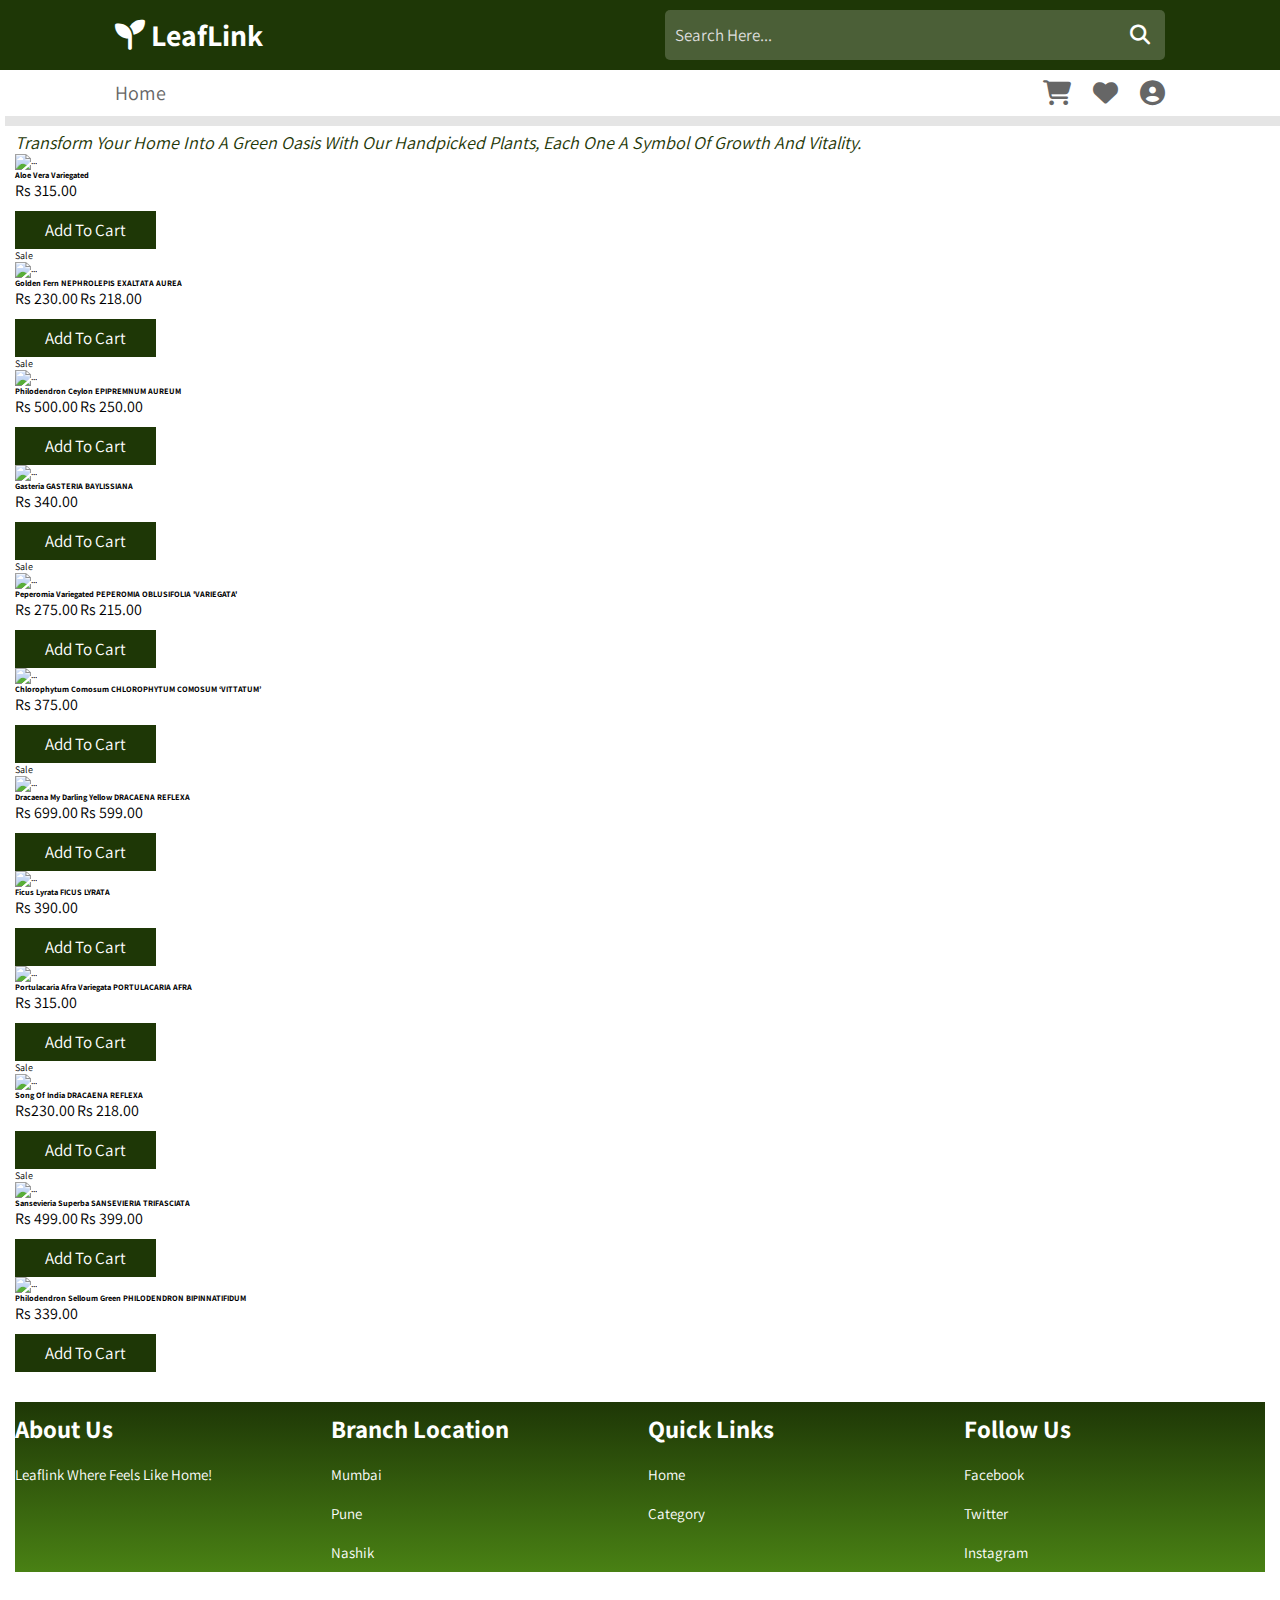
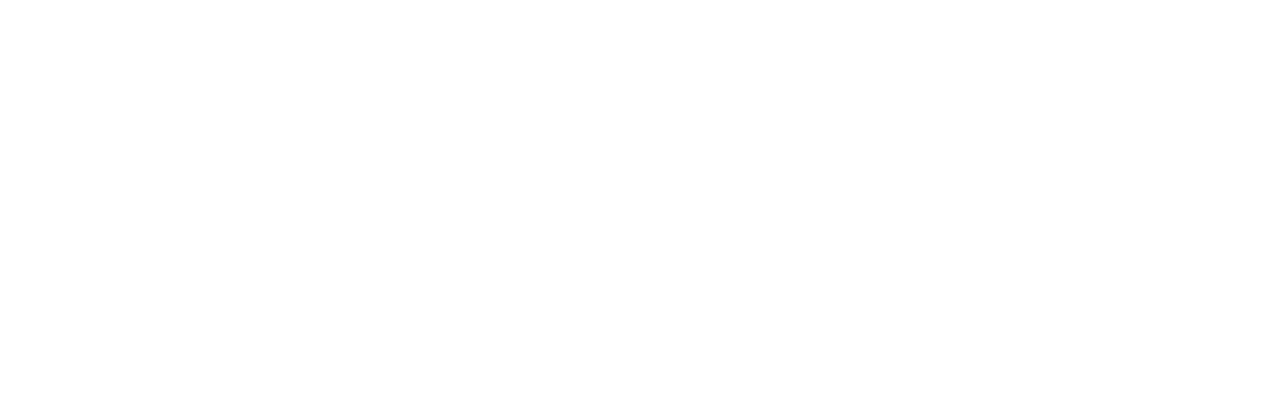
==== frontend/shop1.html @ 1f441bc9 "Initial commit" ====
<!doctype html>
<html lang="en">

<head>
    <meta charset="utf-8">
    <meta name="viewport" content="width=device-width, initial-scale=1">
    <title>Shop1</title>
    <link rel="stylesheet" href="./styles/styles.css">
    <link rel="stylesheet" href="https://cdnjs.cloudflare.com/ajax/libs/font-awesome/6.4.0/css/all.min.css">
    <link href="https://cdn.jsdelivr.net/npm/bootstrap@5.3.2/dist/css/bootstrap.min.css" rel="stylesheet"
        integrity="sha384-T3c6CoIi6uLrA9TneNEoa7RxnatzjcDSCmG1MXxSR1GAsXEV/Dwwykc2MPK8M2HN" crossorigin="anonymous">
</head>

<body>

    <header>
        <div class="header-2">
            <div class="logo"> <i class="fas fa-seedling"></i> LeafLink </div>

            <form action="" class="search-bar-container">
                <input type="search" id="search-bar" placeholder="search here...">
                <label for="search-bar" class="fas fa-search"></label>
            </form>
        </div>

        <div class="header-3">
            <div id="menu-bar" class="fas fa-bars"></div>
            <nav class="navbar">
                <a href="index.html">home</a>
                <!-- <a href="#category">category</a>
                <a href="#product">product</a>
                <a href="#contact">contact</a> -->

            </nav>
            <div class="icons">
                <a href="#" class="fas fa-shopping-cart"></a>
                <a href="#" class=" fas fa-heart"></a>
                <a href="#" class="fas fa-user-circle"></a>
            </div>
        </div>
    </header>
    <section class="py-5 text-center container">
        <div class="row py-lg-5">
            <div class="col-lg-6 col-md-8 mx-auto">
                <p class="tagLine"><i>Transform your home into a green oasis with our handpicked
                            plants, each one a symbol of growth and vitality.</i></p>
            </div>
        </div>

    <div class="container px-4 px-lg-5 mt-5">
        <div class="row gx-4 gx-lg-5 row-cols-2 row-cols-md-3 row-cols-xl-4 justify-content-center">
            <div class="col mb-5">
                <div class="card h-100">
                    <!-- Product image-->
                    <img class="card-img-top" src="https://horticult.co/spree/products/1527/product/Aloe-Vera-Variegated-planted-pots-home-garden-horticult.jpeg?1615141092" alt="..." />
                    <!-- Product details-->
                    <div class="card-body p-4">
                        <div class="text-center">
                            <!-- Product name-->
                            <h5 class="fw-bolder">Aloe Vera Variegated</h5>
                            <!-- Product price-->
                          <span class="text-muted "> Rs 315.00</span> 
                        </div>
                    </div>
                    <!-- Product actions-->
                    <div class="card-footer p-4 pt-0 border-top-0 bg-transparent">
                        <div class="text-center"><a class="btn btn-outline-dark mt-block btn-lg d-md-block" href="#">Add to Cart</a></div>
                    </div>
                </div>
            </div>
            <div class="col mb-5">
                <div class="card h-100">
                    <!-- Sale badge-->
                    <div class="badge bg-dark text-white position-absolute" style="top: 0.5rem; right: 0.5rem">Sale</div>
                    <!-- Product image-->
                    <img class="card-img-top" src="https://horticult.co/spree/products/1614/product/Golden-Fern-Nephrolepis-Exaltata-Aurea-plant-delivery-plants-online-indoor-plants-online-Horticult.jpg?1615388293" alt="..." />
                    <!-- Product details-->
                    <div class="card-body p-4">
                        <div class="text-center">
                            <!-- Product name-->
                            <h5 class="fw-bolder">Golden Fern
                                NEPHROLEPIS EXALTATA AUREA</h5>
                            <!-- Product reviews-->
                            <div class="d-flex justify-content-center small text-warning mb-2">
                                <div class="bi-star-fill"></div>
                                <div class="bi-star-fill"></div>
                                <div class="bi-star-fill"></div>
                                <div class="bi-star-fill"></div>
                                <div class="bi-star-fill"></div>
                            </div>
                            <!-- Product price-->
                            <span class="text-muted text-decoration-line-through">Rs 230.00</span>
                         <span class="text-muted">  Rs 218.00</span> 
                        </div>
                    </div>
                    <!-- Product actions-->
                    <div class="card-footer p-4 pt-0 border-top-0 bg-transparent">
                        <div class="text-center"><a class="btn btn-outline-dark mt-block btn-lg d-md-block" href="#">Add to cart</a></div>
                    </div>
                </div>
            </div>
            <div class="col mb-5">
                <div class="card h-100">
                    <!-- Sale badge-->
                    <div class="badge bg-dark text-white position-absolute" style="top: 0.5rem; right: 0.5rem">Sale</div>
                    <!-- Product image-->
                    <img class="card-img-top" src="https://horticult.co/spree/products/1647/original/Philodendron-Ceylon-online-plant-shop-buy-easy-plants-online-nursery-Horticult.jpeg?1615397041"  alt="..." />
                    <!-- Product details-->
                    <div class="card-body p-4">
                        <div class="text-center">
                            <!-- Product name-->
                            <h5 class="fw-bolder">Philodendron Ceylon
                                EPIPREMNUM AUREUM</h5>
                            <!-- Product price-->
                            <span class="text-muted text-decoration-line-through">Rs 500.00</span>
                           <span class="text-muted"> Rs 250.00</span>
                        </div>
                    </div>
                    <!-- Product actions-->
                    <div class="card-footer p-4 pt-0 border-top-0 bg-transparent">
                        <div class="text-center"><a class="btn btn-outline-dark mt-block btn-lg d-md-block" href="#">Add to cart</a></div>
                    </div>
                </div>
            </div>
            <div class="col mb-5">
                <div class="card h-100">
                    <!-- Product image-->
                    <img class="card-img-top" src="https://horticult.co/spree/products/1609/product/Gasteria-Gasteria-Baylissiana-online-nursery-buy-plants-Horticult.jpg?1615384061" alt="..." />
                    <!-- Product details-->
                    <div class="card-body p-4">
                        <div class="text-center">
                            <!-- Product name-->
                            <h5 class="fw-bolder">Gasteria
                                GASTERIA BAYLISSIANA</h5>
                            <!-- Product reviews-->
                            <div class="d-flex justify-content-center small text-warning mb-2">
                                <div class="bi-star-fill"></div>
                                <div class="bi-star-fill"></div>
                                <div class="bi-star-fill"></div>
                                <div class="bi-star-fill"></div>
                                <div class="bi-star-fill"></div>
                            </div>
                            <!-- Product price-->
                           <span class="text-muted">Rs 340.00</span> 
                        </div>
                    </div>
                    <!-- Product actions-->
                    <div class="card-footer p-4 pt-0 border-top-0 bg-transparent">
                        <div class="text-center"><a class="btn btn-outline-dark mt-block btn-lg d-md-block" href="#">Add to cart</a></div>
                    </div>
                </div>
            </div>
            <div class="col mb-5">
                <div class="card h-100">
                    <!-- Sale badge-->
                    <div class="badge bg-dark text-white position-absolute" style="top: 0.5rem; right: 0.5rem">Sale</div>
                    <!-- Product image-->
                    <img class="card-img-top" src="https://horticult.co/spree/products/1643/product/Peperomia-Variegated-Peperomia-Oblusifolia-Variegata-Horticult.jpg?1615396794" alt="..." />
                    <!-- Product details-->
                    <div class="card-body p-4">
                        <div class="text-center">
                            <!-- Product name-->
                            <h5 class="fw-bolder">Peperomia Variegated
                                PEPEROMIA OBLUSIFOLIA 'VARIEGATA'</h5>
                            <!-- Product price-->
                            <span class="text-muted text-decoration-line-through">Rs 275.00</span>
                           <span class="text-muted">Rs 215.00</span> 
                        </div>
                    </div>
                    <!-- Product actions-->
                    <div class="card-footer p-4 pt-0 border-top-0 bg-transparent">
                        <div class="text-center"><a class="btn btn-outline-dark mt-block btn-lg d-md-block" href="#">Add to cart</a></div>
                    </div>
                </div>
            </div>
            <div class="col mb-5">
                <div class="card h-100">
                    <!-- Product image-->
                    <img class="card-img-top" src="https://horticult.co/spree/products/1574/product/Chlorophytum-Comosum-online-plant-shop-Buy-indoor-plants-online-Horticult-1.jpeg?1615372095" alt="..." />
                    <!-- Product details-->
                    <div class="card-body p-4">
                        <div class="text-center">
                            <!-- Product name-->
                            <h5 class="fw-bolder">Chlorophytum Comosum
                                CHLOROPHYTUM COMOSUM ‘VITTATUM’</h5>
                            <!-- Product price-->
                           <span class="text-muted">Rs 375.00</span> 
                        </div>
                    </div>
                    <!-- Product actions-->
                    <div class="card-footer p-4 pt-0 border-top-0 bg-transparent">
                        <div class="text-center"><a class="btn btn-outline-dark mt-block btn-lg d-md-block" href="#">Add to cart</a></div>
                    </div>
                </div>
            </div>
            <div class="col mb-5">
                <div class="card h-100">
                    <!-- Sale badge-->
                    <div class="badge bg-dark text-white position-absolute" style="top: 0.5rem; right: 0.5rem">Sale</div>
                    <!-- Product image-->
                    <img class="card-img-top" src="https://horticult.co/spree/products/1591/product/Dracaena-My-Darling-Yellow-Dracaena-reflexa-Horticult-1.jpeg?1615373502" alt="..." />
                    <!-- Product details-->
                    <div class="card-body p-4">
                        <div class="text-center">
                            <!-- Product name-->
                            <h5 class="fw-bolder">Dracaena My Darling Yellow
                                DRACAENA REFLEXA</h5>
                            <!-- Product reviews-->
                            <div class="d-flex justify-content-center small text-warning mb-2">
                                <div class="bi-star-fill"></div>
                                <div class="bi-star-fill"></div>
                                <div class="bi-star-fill"></div>
                                <div class="bi-star-fill"></div>
                                <div class="bi-star-fill"></div>
                            </div>
                            <!-- Product price-->
                            <span class="text-muted text-decoration-line-through">Rs 699.00</span>
                           <span class="text-muted"> Rs 599.00</span>
                        </div>
                    </div>
                    <!-- Product actions-->
                    <div class="card-footer p-4 pt-0 border-top-0 bg-transparent">
                        <div class="text-center"><a class="btn btn-outline-dark mt-block btn-lg d-md-block" href="#">Add to cart</a></div>
                    </div>
                </div>
            </div>
            <div class="col mb-5">
                <div class="card h-100">
                    <!-- Product image-->
                    <img class="card-img-top" src="https://horticult.co/spree/products/2022/product/Ficus-Lyrata-live-plants-online-buy-indoor-plants-online-Horticult-2.jpeg?1648528348" alt="..." />
                    <!-- Product details-->
                    <div class="card-body p-4">
                        <div class="text-center">
                            <!-- Product name-->
                            <h5 class="fw-bolder">Ficus Lyrata
                                FICUS LYRATA</h5>
                            <!-- Product reviews-->
                            <div class="d-flex justify-content-center small text-warning mb-2">
                                <div class="bi-star-fill"></div>
                                <div class="bi-star-fill"></div>
                                <div class="bi-star-fill"></div>
                                <div class="bi-star-fill"></div>
                                <div class="bi-star-fill"></div>
                            </div>
                            <!-- Product price-->
                           <span class="text-muted">Rs 390.00</span> 
                        </div>
                    </div>
                    <!-- Product actions-->
                    <div class="card-footer p-4 pt-0 border-top-0 bg-transparent">
                        <div class="text-center"><a class="btn btn-outline-dark mt-block btn-lg d-md-block" href="#">Add to cart</a></div>
                    </div>
                </div>
            </div>
            <div class="col mb-5">
                <div class="card h-100">
                    <!-- Product image-->
                    <img class="card-img-top" src="https://horticult.co/spree/products/1661/product/Portulacaria-Afra-Variegata-order-plants-online-buy-seeds-Horticult.jpg?1615397740" alt="..." />
                    <!-- Product details-->
                    <div class="card-body p-4">
                        <div class="text-center">
                            <!-- Product name-->
                            <h5 class="fw-bolder">Portulacaria Afra Variegata
                                PORTULACARIA AFRA</h5>
                            <!-- Product price-->
                            <span class="text-muted">Rs 315.00</span>
                        </div>
                    </div>
                    <!-- Product actions-->
                    <div class="card-footer p-4 pt-0 border-top-0 bg-transparent">
                        <div class="text-center"><a class="btn btn-outline-dark mt-block btn-lg d-md-block" href="#">Add to Cart</a></div>
                    </div>
                </div>
            </div>
            <div class="col mb-5">
                <div class="card h-100">
                    <!-- Sale badge-->
                    <div class="badge bg-dark text-white position-absolute" style="top: 0.5rem; right: 0.5rem">Sale</div>
                    <!-- Product image-->
                    <img class="card-img-top" src="https://horticult.co/spree/products/2073/product/Song_of_India___Buy_Indoor_Plants_Online___Easy_Plants___Natural_House_Plants-Horticult.jpeg?1657252756" alt="..." />
                    <!-- Product details-->
                    <div class="card-body p-4">
                        <div class="text-center">
                            <!-- Product name-->
                            <h5 class="fw-bolder">Song of India
                                DRACAENA REFLEXA</h5>
                            <!-- Product reviews-->
                            <div class="d-flex justify-content-center small text-warning mb-2">
                                <div class="bi-star-fill"></div>
                                <div class="bi-star-fill"></div>
                                <div class="bi-star-fill"></div>
                                <div class="bi-star-fill"></div>
                                <div class="bi-star-fill"></div>
                            </div>
                            <!-- Product price-->
                            <span class="text-muted text-decoration-line-through">Rs230.00</span>
                            <span class="text-muted">Rs 218.00</span>
                        </div>
                    </div>
                    <!-- Product actions-->
                    <div class="card-footer p-4 pt-0 border-top-0 bg-transparent">
                        <div class="text-center"><a class="btn btn-outline-dark mt-block btn-lg d-md-block" href="#">Add to cart</a></div>
                    </div>
                </div>
            </div>
            <div class="col mb-5">
                <div class="card h-100">
                    <!-- Sale badge-->
                    <div class="badge bg-dark text-white position-absolute" style="top: 0.5rem; right: 0.5rem">Sale</div>
                    <!-- Product image-->
                    <img class="card-img-top" src="https://horticult.co/spree/products/1682/product/Sansevieria-Superba-order-plants-online-online-nursery-plants-for-living-room-Horticult.jpg?1615402450"  alt="..." />
                    <!-- Product details-->
                    <div class="card-body p-4">
                        <div class="text-center">
                            <!-- Product name-->
                            <h5 class="fw-bolder">Sansevieria Superba
                                SANSEVIERIA TRIFASCIATA</h5>
                            <!-- Product price-->
                            <span class="text-muted text-decoration-line-through ">Rs 499.00</span>
                            <span class="text-muted">Rs 399.00</span>
                        </div>
                    </div>
                    <!-- Product actions-->
                    <div class="card-footer p-4 pt-0 border-top-0 bg-transparent">
                        <div class="text-center"><a class="btn btn-outline-dark mt-block btn-lg d-md-block" href="#">Add to cart</a></div>
                    </div>
                </div>
            </div>
            <div class="col mb-5">
                <div class="card h-100">
                    <!-- Product image-->
                    <img class="card-img-top" src="https://horticult.co/spree/products/1656/product/Philodendron-Selloum-Green-bipinnatifidum-nline-plant-nursery-Horticult.jpg?1615397471" alt="..." />
                    <!-- Product details-->
                    <div class="card-body p-4">
                        <div class="text-center">
                            <!-- Product name-->
                            <h5 class="fw-bolder">Philodendron Selloum Green
                                PHILODENDRON BIPINNATIFIDUM</h5>
                            <!-- Product reviews-->
                            <div class="d-flex justify-content-center small text-warning mb-2">
                                <div class="bi-star-fill"></div>
                                <div class="bi-star-fill"></div>
                                <div class="bi-star-fill"></div>
                                <div class="bi-star-fill"></div>
                                <div class="bi-star-fill"></div>
                            </div>
                            <!-- Product price-->
                           <span class="text-muted">Rs 339.00</span> 
                        </div>
                    </div>
                    <!-- Product actions-->
                    <div class="card-footer p-4 pt-0 border-top-0 bg-transparent">
                        <div class="text-center"><a class="btn btn-outline-dark mt-block btn-lg d-md-block" href="#">Add to cart</a></div>
                    </div>
                </div>
            </div>
        </div>
    </div>

                
    </section>

    <section class="footer">
        <div class="box-container">
            <div class="box">
                <h3>about us</h3>
                <p>leaflink where feels like home!</p>
            </div>
            <div class="box">
                <h3>branch location</h3>
                <a>Mumbai</a>
                <a>Pune</a>
                <a>Nashik</a>
            </div>
            <div class="box">
                <h3>quick links</h3>
                <a>home</a>
                <a>category</a>
            </div>
            <div class="box">
                <h3>follow us</h3>
                <a>facebook</a>
                <a>twitter</a>
                <a>instagram</a>
            </div>
        </div>
    </section> 
    <script src="https://cdn.jsdelivr.net/npm/bootstrap@5.3.2/dist/js/bootstrap.bundle.min.js"
        integrity="sha384-C6RzsynM9kWDrMNeT87bh95OGNyZPhcTNXj1NW7RuBCsyN/o0jlpcV8Qyq46cDfL"
        crossorigin="anonymous"></script>
</body>

</html>
---- frontend/styles/styles.css ----
@import url('https://fonts.googleapis.com/css2?family=Roboto:ital,wght@0,100;0,300;0,400;0,500;0,700;0,900;1,100;1,300;1,400;1,500;1,700;1,900&display=swap');

@import url('https://fonts.googleapis.com/css2?family=Assistant:wght@200..800&display=swap');

@import url('https://fonts.googleapis.com/css2?family=Assistant:wght@200..800&family=Tenor+Sans&display=swap');

:root{
    --green: #1E3706;
}
*::selection{
    background:var(--green);
    color:white;
}
html{
    font-size: 62.5%;
    overflow-x: hidden;
    scroll-behavior:smooth;
    scroll-padding-top: 7rem;
}
*{
    font-family: 'Assistant', sans-serif;
    margin:0; padding:0;
    box-sizing:border-box;
    text-transform:capitalize;
    outline:none; border:none;
    transition: all .2s linear;
    text-decoration: none;
}
section{
    padding: 1.5rem 9%;
}
.btn{
    display: inline-block;
    margin-top: 1rem;
    padding:.8rem 3rem;
    background:var(--green);
    color: #fff;
    font-size: 1.7rem;
    cursor: pointer;
}
.btn:hover{
    background: #333;
}
.header-1,
.header-2,
.header-3{
    display:flex;
    align-items:center;
    justify-content:space-between;
    padding:1rem 9%;
    background:var(--green);
    text-decoration: none;
}
.header-1{
    border-bottom: .1rem solid rgba(255,255,255,.2);
}
.header-3{
    background: white;
    box-shadow: 0.5rem 1rem rgba(0,0,0,0.1);
    position:relative;
    z-index:10000;
}
.header-1 span{
    font-weight: lighter;
    color: white;
    font-size: 1.7rem;
}

.header-1 a{
    padding:0.7rem;
    color:white;
    font-size: 2rem;
} 
.header-1 a:hover{
    color:yellow;
}
.header-2 .logo{
    font-weight:bolder;
    font-size: 3rem;
    color:white;
}
.header-2 .logo i{
    color: white;
}

.header-2 .logo{
    cursor: pointer;
}
.header-2 .search-bar-container{
display:flex;
align-items: center;
width: 50rem;
padding: 1rem;
background-color: rgba(255,255,255,.2);
border-radius: .5rem;
}
.header-2 .search-bar-container #search-bar{
    width:100%;
    background: none;
    text-transform: none;
    color: white;
    font-size: 1.7rem;
}
.header-2 .search-bar-container #search-bar::placeholder{
    text-transform: capitalize;
    color: #ddd;
}
.header-2 .search-bar-container label{
    color:#fff;
    cursor: pointer;
    font-size: 2rem;
    padding:0.5rem;
}
.header-2 .search-bar-container label:hover{
    color:yellow
}
.header-3 .navbar a{
    color: #666;
    font-size: 2rem;
    margin-right: 2rem;
    text-decoration: none;
}
.header-3 .icons a{
    color: #666;
    font-size: 2.5rem;
    margin-left: 2rem;
    text-decoration: none;
}
.header-3 .icons a:hover{
    color:var(--green);
}
.header-3 .navbar a:hover{
    background-color: #1E3706;
    color:#fff;
}
#menu-bar{
    font-size: 3rem;
    color: #666;
    border:.1rem solid #666;
    border-radius: .5rem;
    padding:.5rem 1.5rem;
    cursor: pointer;
    display: none;
}
.header-3.active{
    position: fixed;
    top:0; right:0; left:0;
}
.home{
    padding-top:0;
    padding-right: 0;
    padding-left:0rem;
    padding-bottom: 0;
    object-fit: cover;
    position: relative;
}
.home .home-slider{
    box-shadow:0.5rem 1rem rgba(0,0,0,.1);
    border:.1rem solid rgba(0,0,0,.3);
    border-top:0;

}
.home .home-slider .box{
    background-size:cover !important;
    background-position: center !important;
    min-height: 48rem;
    position: relative;

}
.home .home-slider .box .content{
    position: absolute;
    top:50%; left:5%;
    transform:translateY(-50%);
    max-width: 50rem;
}
.home .home-slider .box .content span{
    font-size: 3rem;
    color: #444;
}
.home .home-slider .box .content h3{
    font-size: 6rem;
    color:#333;
    padding: 5rem 0;
}
.banner-container{
    display:flex;
    flex-wrap: wrap;
    gap:1.5rem;
}
.banner-container .banner{
    flex:1 1 40rem;
    height:25rem;
    border:.1rem solid rgba(0,0,0,.3);
    box-shadow: 0.5rem 1rem rgba(0,0,0,.1);
    overflow: hidden;
    position: relative;
}
.banner-container .banner .content{
    position: absolute;
    top:50%; left:4%;
    transform: translateY(-50%);
}
.banner-container .banner img{
    height: 100%;
    width: 100%;
    object-fit: cover;
}
.banner-container .banner .content span{
    color:#666;
    font-size: 1.7rem;
}
.banner-container .banner .content h3{
    color: #333;
    font-size: 3rem;
}
.banner-container .banner:hover img{
    transform: scale(1.2);
}
.heading{
    font-size: 3rem;
    color: #444;
    padding-left:1rem;
    border-left: .4rem solid var(--green);
    margin-top: 1rem;
    margin-bottom: 3rem;
}
.product .box-container{
    display: flex;
    flex-wrap: wrap;
    gap:2rem;
}
.product .box-container .box{
    flex: 1 1 25rem;
    border:.1rem solid rgba(0,0,0,.3);
    box-shadow:0 .5rem 1rem rgba(0,0,0,.1);
    text-align:center;
    position: relative;
    overflow: hidden;
}
.product .box-container .box img{
    height: 30rem;
    width: 100%;
    border-bottom:.1rem solid rgba(0,0,0,.3);
    object-fit:cover;
}
.product .box-container .box .discount{
    position: absolute;
    top:1rem; left:1rem;
    background:rgba(0,255,0,.1);
    color: var(--green);
    font-size: 2rem;
    padding: .5rem 1rem;
}
.product .box-container .box .icons{
    position: absolute;
    top:1rem; right: -8rem;
    display: flex;
    flex-flow: column;
    background: #fff;
    border-radius: 5rem;
    padding: .5rem;
    
}
.product .box-container .box:hover .icons{
    right: 1rem;
}
.product .box-container .box .icons a{
    height: 4rem;
    width: 4rem;
    line-height: 4rem;
    font-size: 1.5rem;
    color: #333;
    border-radius:5rem;
    margin: .1rem;
}
.product .box-container .box .icons a:hover{
    color: #fff;
    background: var(--green);
}
.product .box-container .box h3{
    color:#333;
    font-size: 1.5rem;
    padding: 1rem 0;
}
.product .box-container .box .info{
font-size:1rem;
color: #eaab0a;
}
.product .box-container .box .quantity span{
    font-size: 1rem;
}
.product .box-container .box .quantity input{
    font-size: 1rem;
    padding: .5rem;
    text-align:center;
    background: rgba(0,0,0,.1);
}
.product .box-container .box .price{
    font-weight: bolder;
    color: #21892b;
    font-size: 2rem;
}
.product .box-container .box .price span{
    text-decoration: line-through;
    color: #999;
    font-size: 2rem;
} 
.product .box-container .box .btn{
    display: block;
    margin: 2rem;
}

.footer .box-container{
    display: flex;
    flex-wrap: wrap;
    gap:1.5rem;
    background: var(--green);
    background:linear-gradient(#1E3706,#498114);
}
.footer .box-container .box{
    flex:1 1 25rem;
}
.footer .box-container .box h3{
    color:#fff;
    font-size: 2.5rem;
    padding:1rem 0;
}
.footer .box-container .box p{
    color:#fff;
    font-size: 1.5rem;
    padding:1rem 0;
}
.footer .box-container .box a{
    display: block;
    color:#fff;
    font-size: 1.5rem;
    padding:1rem 0;
}
.footer .box-container .box a:hover{
    text-decoration: underline;
    color: yellow;
}
.icon-container{
    display:flex;
    flex-wrap: wrap;
    gap:2rem;
}
.icon-container .icon{
    padding:2rem 0;
    display:flex;
    align-items:center;
    flex: 1 1 25rem;
}
.icon-container .icon .content{
    padding-left:1rem;
}

.icon-container .icon .content h3{
    font-size: 2rem;
    color: var(--green);
}
.icon-container .icon .content p{
    font-size: 1.5rem;
    color:#666;
}
.tagLine{
    font-family: "Tenor Sans",sans-serif;
    font-size: large;
    color: #1E3706;
}
















body{
    height:200rem;
}

/*media queries*/
@media(max-width:1200px){
    html{
        font-size: 55%;
       
    }
}

@media(max-width:991px){
    .header-1,
    .header-2,
    .header-3{
        padding: 2rem;
    }
}
@media(max-width:768px){
    #menu-bar{
        display: initial;
    }

    .header-3 .navbar{
        position: absolute;
        top:100%; left:0; right:0;
        background-color:#eee;
        padding: 1rem 2rem;
        border-top: .1rem solid rgba(0,0,0,.3);
        clip-path:polygon(0 0,100% 0,100% 0,0 0);
    }
    .header-3 .navbar.active{
        clip-path: polygon(0 0,100% 0,100% 100%,0% 100%);
    }
    .header-3 .navbar a{
        display:block;
        margin: 1.5rem 0;
        padding: 1.5rem;
        border-radius: .5rem;
        border:.1rem solid rgba(0,0,0,.3);
        background-color: #fff;
        text-align: center;
    }
    .header-2{
        flex-flow: column;
    }
    .header-2 .search-bar-container{
        width:100%;
        margin-top: 2rem;
    }
    .home .home-slider .box{
        background-position: right !important;
        z-index: 0;
        
    }
    .home .home-slider .box::before{
        content:'';
        position: absolute;
        top:0; left:0;
        height: 100%;
        width:100%;
        z-index: -1;
        background: rgba(255,255,255,.7);
    }
    .home .home-slider .box .content h3{
        font-size: 4.4rem;
    }
}
@media(max-width:450px){
    html{
        font-size: 50%;
    }
    .header-1{
        display: none;
    }
}
section{
    padding: 1.5rem;
}
.category .box-container{
    display: flex;
    flex-wrap: wrap;
    gap:1.5rem;
}
.category .box-container .box{
    position:relative;
    flex:1 1 23rem;
    height: 35rem;
    overflow: hidden;
    border:.1rem solid rgba(0,0,0,.3);
    box-shadow: (0 .5rem 1rem rgba(0,0,0,.1) );
}
.category .box-container .box img{
    height:100%;
    width:100%;
    object-fit:cover;
}
.category .box-container .box .content{
    position: absolute;
    bottom: -5.5rem ;
    background: white;
    border-top: .1rem solid rgba(0,0,0,.3);
    text-align: center;
    padding: .5rem 0;
    width: 100%;
}
 .category .box-container .box .content h3{
    color: #333;
    font-size: 2.5rem;
    padding: .5rem 0;
}
.category .box-container .box .content .btn{
    margin-bottom: 1.3rem;
}
.category .box-container .box:hover .content {
    bottom: 0;
}


/* SHOP1 CSS */

.card-img-top{
    object-fit: cover;
    width: 350px;
    height: 300px;
}
.text-muted{
    font-size: medium;
    
}
.text-decoration-line-through {
    font-size: medium;
}
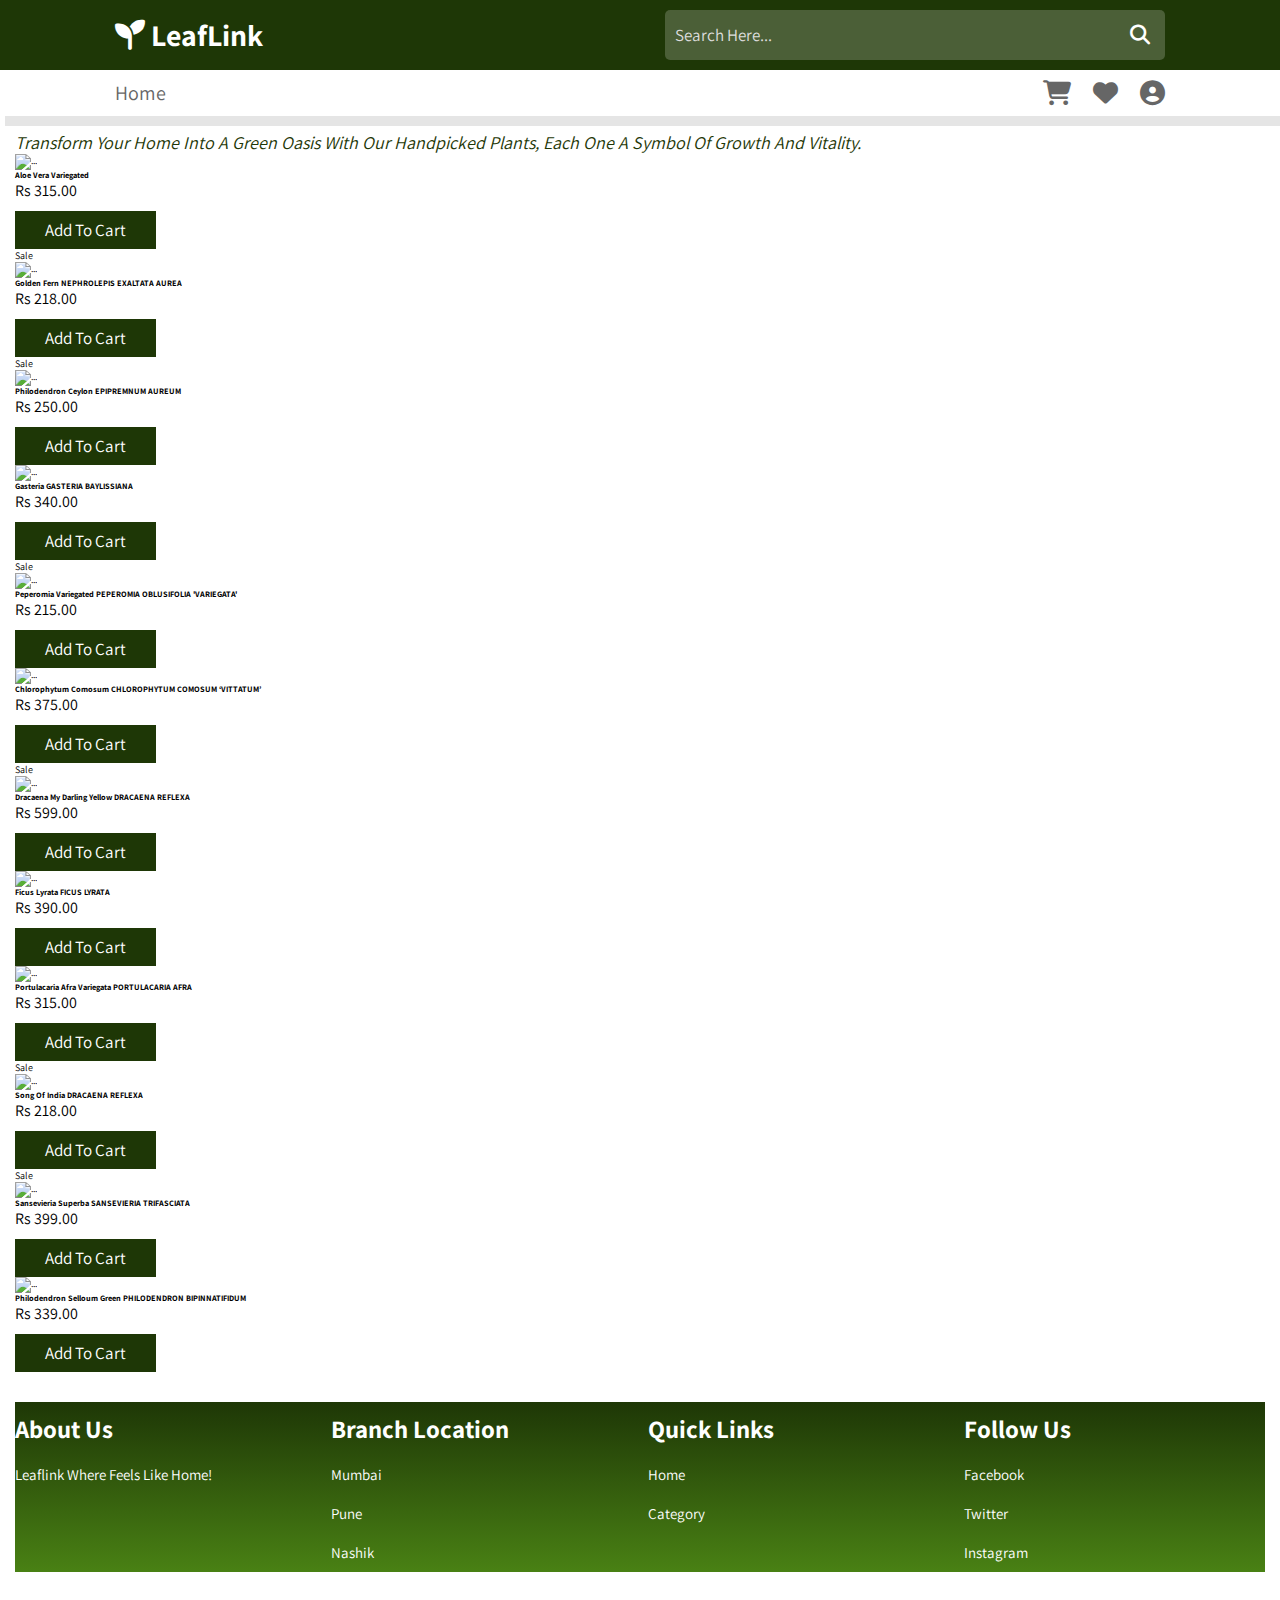
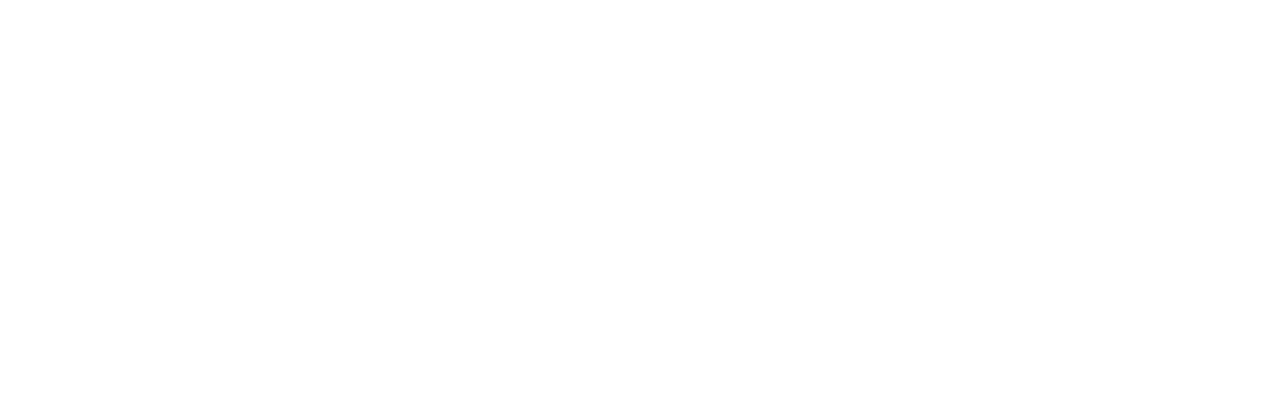
==== commit 00fa164b: "updated shops" ====
--- a/frontend/shop1.html
+++ b/frontend/shop1.html
@@ -49,7 +49,7 @@
 
     <div class="container px-4 px-lg-5 mt-5">
         <div class="row gx-4 gx-lg-5 row-cols-2 row-cols-md-3 row-cols-xl-4 justify-content-center">
-            <div class="col mb-5">
+            <div class="col mb-5 " id="prod_1">
                 <div class="card h-100">
                     <!-- Product image-->
                     <img class="card-img-top" src="https://horticult.co/spree/products/1527/product/Aloe-Vera-Variegated-planted-pots-home-garden-horticult.jpeg?1615141092" alt="..." />
@@ -64,11 +64,11 @@
                     </div>
                     <!-- Product actions-->
                     <div class="card-footer p-4 pt-0 border-top-0 bg-transparent">
-                        <div class="text-center"><a class="btn btn-outline-dark mt-block btn-lg d-md-block" href="#">Add to Cart</a></div>
-                    </div>
-                </div>
-            </div>
-            <div class="col mb-5">
+                        <div class="text-center"><a class="btn btn-outline-dark mt-block btn-lg d-md-block addtocart" href="#" data-id="prod_1">Add to Cart</a></div>
+                    </div>
+                </div>
+            </div>
+            <div class="col mb-5" id="prod_2">
                 <div class="card h-100">
                     <!-- Sale badge-->
                     <div class="badge bg-dark text-white position-absolute" style="top: 0.5rem; right: 0.5rem">Sale</div>
@@ -89,17 +89,17 @@
                                 <div class="bi-star-fill"></div>
                             </div>
                             <!-- Product price-->
-                            <span class="text-muted text-decoration-line-through">Rs 230.00</span>
+                          
                          <span class="text-muted">  Rs 218.00</span> 
                         </div>
                     </div>
                     <!-- Product actions-->
                     <div class="card-footer p-4 pt-0 border-top-0 bg-transparent">
-                        <div class="text-center"><a class="btn btn-outline-dark mt-block btn-lg d-md-block" href="#">Add to cart</a></div>
-                    </div>
-                </div>
-            </div>
-            <div class="col mb-5">
+                        <div class="text-center"><a class="btn btn-outline-dark mt-block btn-lg d-md-block addtocart" href="#" data-id="prod_2">Add to cart</a></div>
+                    </div>
+                </div>
+            </div>
+            <div class="col mb-5" id="prod_3">
                 <div class="card h-100">
                     <!-- Sale badge-->
                     <div class="badge bg-dark text-white position-absolute" style="top: 0.5rem; right: 0.5rem">Sale</div>
@@ -112,17 +112,17 @@
                             <h5 class="fw-bolder">Philodendron Ceylon
                                 EPIPREMNUM AUREUM</h5>
                             <!-- Product price-->
-                            <span class="text-muted text-decoration-line-through">Rs 500.00</span>
+
                            <span class="text-muted"> Rs 250.00</span>
                         </div>
                     </div>
                     <!-- Product actions-->
                     <div class="card-footer p-4 pt-0 border-top-0 bg-transparent">
-                        <div class="text-center"><a class="btn btn-outline-dark mt-block btn-lg d-md-block" href="#">Add to cart</a></div>
-                    </div>
-                </div>
-            </div>
-            <div class="col mb-5">
+                        <div class="text-center"><a class="btn btn-outline-dark mt-block btn-lg d-md-block addtocart" href="#" data-id="prod_3">Add to cart</a></div>
+                    </div>
+                </div>
+            </div>
+            <div class="col mb-5" id="prod_4">
                 <div class="card h-100">
                     <!-- Product image-->
                     <img class="card-img-top" src="https://horticult.co/spree/products/1609/product/Gasteria-Gasteria-Baylissiana-online-nursery-buy-plants-Horticult.jpg?1615384061" alt="..." />
@@ -146,11 +146,11 @@
                     </div>
                     <!-- Product actions-->
                     <div class="card-footer p-4 pt-0 border-top-0 bg-transparent">
-                        <div class="text-center"><a class="btn btn-outline-dark mt-block btn-lg d-md-block" href="#">Add to cart</a></div>
-                    </div>
-                </div>
-            </div>
-            <div class="col mb-5">
+                        <div class="text-center"><a class="btn btn-outline-dark mt-block btn-lg d-md-block addtocart" href="#" data-id="prod_4">Add to cart</a></div>
+                    </div>
+                </div>
+            </div>
+            <div class="col mb-5" id="prod_5">
                 <div class="card h-100">
                     <!-- Sale badge-->
                     <div class="badge bg-dark text-white position-absolute" style="top: 0.5rem; right: 0.5rem">Sale</div>
@@ -163,17 +163,17 @@
                             <h5 class="fw-bolder">Peperomia Variegated
                                 PEPEROMIA OBLUSIFOLIA 'VARIEGATA'</h5>
                             <!-- Product price-->
-                            <span class="text-muted text-decoration-line-through">Rs 275.00</span>
+                            
                            <span class="text-muted">Rs 215.00</span> 
                         </div>
                     </div>
                     <!-- Product actions-->
                     <div class="card-footer p-4 pt-0 border-top-0 bg-transparent">
-                        <div class="text-center"><a class="btn btn-outline-dark mt-block btn-lg d-md-block" href="#">Add to cart</a></div>
-                    </div>
-                </div>
-            </div>
-            <div class="col mb-5">
+                        <div class="text-center"><a class="btn btn-outline-dark mt-block btn-lg d-md-block addtocart" href="#" data-id="prod_5">Add to cart</a></div>
+                    </div>
+                </div>
+            </div>
+            <div class="col mb-5" id="prod_6">
                 <div class="card h-100">
                     <!-- Product image-->
                     <img class="card-img-top" src="https://horticult.co/spree/products/1574/product/Chlorophytum-Comosum-online-plant-shop-Buy-indoor-plants-online-Horticult-1.jpeg?1615372095" alt="..." />
@@ -189,11 +189,11 @@
                     </div>
                     <!-- Product actions-->
                     <div class="card-footer p-4 pt-0 border-top-0 bg-transparent">
-                        <div class="text-center"><a class="btn btn-outline-dark mt-block btn-lg d-md-block" href="#">Add to cart</a></div>
-                    </div>
-                </div>
-            </div>
-            <div class="col mb-5">
+                        <div class="text-center"><a class="btn btn-outline-dark mt-block btn-lg d-md-block addtocart" href="#" data-id="prod_6">Add to cart</a></div>
+                    </div>
+                </div>
+            </div>
+            <div class="col mb-5" id="prod_7">
                 <div class="card h-100">
                     <!-- Sale badge-->
                     <div class="badge bg-dark text-white position-absolute" style="top: 0.5rem; right: 0.5rem">Sale</div>
@@ -214,17 +214,17 @@
                                 <div class="bi-star-fill"></div>
                             </div>
                             <!-- Product price-->
-                            <span class="text-muted text-decoration-line-through">Rs 699.00</span>
+               
                            <span class="text-muted"> Rs 599.00</span>
                         </div>
                     </div>
                     <!-- Product actions-->
                     <div class="card-footer p-4 pt-0 border-top-0 bg-transparent">
-                        <div class="text-center"><a class="btn btn-outline-dark mt-block btn-lg d-md-block" href="#">Add to cart</a></div>
-                    </div>
-                </div>
-            </div>
-            <div class="col mb-5">
+                        <div class="text-center"><a class="btn btn-outline-dark mt-block btn-lg d-md-block addtocart" href="#" data-id="prod_7" >Add to cart</a></div>
+                    </div>
+                </div>
+            </div>
+            <div class="col mb-5"id="prod_8">
                 <div class="card h-100">
                     <!-- Product image-->
                     <img class="card-img-top" src="https://horticult.co/spree/products/2022/product/Ficus-Lyrata-live-plants-online-buy-indoor-plants-online-Horticult-2.jpeg?1648528348" alt="..." />
@@ -248,11 +248,11 @@
                     </div>
                     <!-- Product actions-->
                     <div class="card-footer p-4 pt-0 border-top-0 bg-transparent">
-                        <div class="text-center"><a class="btn btn-outline-dark mt-block btn-lg d-md-block" href="#">Add to cart</a></div>
-                    </div>
-                </div>
-            </div>
-            <div class="col mb-5">
+                        <div class="text-center"><a class="btn btn-outline-dark mt-block btn-lg d-md-block addtocart" href="#" data-id="prod_8">Add to cart</a></div>
+                    </div>
+                </div>
+            </div>
+            <div class="col mb-5"id="prod_9">
                 <div class="card h-100">
                     <!-- Product image-->
                     <img class="card-img-top" src="https://horticult.co/spree/products/1661/product/Portulacaria-Afra-Variegata-order-plants-online-buy-seeds-Horticult.jpg?1615397740" alt="..." />
@@ -268,11 +268,11 @@
                     </div>
                     <!-- Product actions-->
                     <div class="card-footer p-4 pt-0 border-top-0 bg-transparent">
-                        <div class="text-center"><a class="btn btn-outline-dark mt-block btn-lg d-md-block" href="#">Add to Cart</a></div>
-                    </div>
-                </div>
-            </div>
-            <div class="col mb-5">
+                        <div class="text-center"><a class="btn btn-outline-dark mt-block btn-lg d-md-block addtocart" href="#" data-id="prod_9">Add to Cart</a></div>
+                    </div>
+                </div>
+            </div>
+            <div class="col mb-5"id="prod_10">
                 <div class="card h-100">
                     <!-- Sale badge-->
                     <div class="badge bg-dark text-white position-absolute" style="top: 0.5rem; right: 0.5rem">Sale</div>
@@ -293,17 +293,17 @@
                                 <div class="bi-star-fill"></div>
                             </div>
                             <!-- Product price-->
-                            <span class="text-muted text-decoration-line-through">Rs230.00</span>
+                        
                             <span class="text-muted">Rs 218.00</span>
                         </div>
                     </div>
                     <!-- Product actions-->
                     <div class="card-footer p-4 pt-0 border-top-0 bg-transparent">
-                        <div class="text-center"><a class="btn btn-outline-dark mt-block btn-lg d-md-block" href="#">Add to cart</a></div>
-                    </div>
-                </div>
-            </div>
-            <div class="col mb-5">
+                        <div class="text-center"><a class="btn btn-outline-dark mt-block btn-lg d-md-block addtocart" href="#" data-id="prod_10">Add to cart</a></div>
+                    </div>
+                </div>
+            </div>
+            <div class="col mb-5"id="prod_11">
                 <div class="card h-100">
                     <!-- Sale badge-->
                     <div class="badge bg-dark text-white position-absolute" style="top: 0.5rem; right: 0.5rem">Sale</div>
@@ -316,17 +316,17 @@
                             <h5 class="fw-bolder">Sansevieria Superba
                                 SANSEVIERIA TRIFASCIATA</h5>
                             <!-- Product price-->
-                            <span class="text-muted text-decoration-line-through ">Rs 499.00</span>
+                        
                             <span class="text-muted">Rs 399.00</span>
                         </div>
                     </div>
                     <!-- Product actions-->
                     <div class="card-footer p-4 pt-0 border-top-0 bg-transparent">
-                        <div class="text-center"><a class="btn btn-outline-dark mt-block btn-lg d-md-block" href="#">Add to cart</a></div>
-                    </div>
-                </div>
-            </div>
-            <div class="col mb-5">
+                        <div class="text-center"><a class="btn btn-outline-dark mt-block btn-lg d-md-block addtocart" href="#" data-id="prod_11">Add to cart</a></div>
+                    </div>
+                </div>
+            </div>
+            <div class="col mb-5"id="prod_12">
                 <div class="card h-100">
                     <!-- Product image-->
                     <img class="card-img-top" src="https://horticult.co/spree/products/1656/product/Philodendron-Selloum-Green-bipinnatifidum-nline-plant-nursery-Horticult.jpg?1615397471" alt="..." />
@@ -350,7 +350,7 @@
                     </div>
                     <!-- Product actions-->
                     <div class="card-footer p-4 pt-0 border-top-0 bg-transparent">
-                        <div class="text-center"><a class="btn btn-outline-dark mt-block btn-lg d-md-block" href="#">Add to cart</a></div>
+                        <div class="text-center"><a class="btn btn-outline-dark mt-block btn-lg d-md-block addtocart" href="#" data-id="prod_12">Add to cart</a></div>
                     </div>
                 </div>
             </div>
